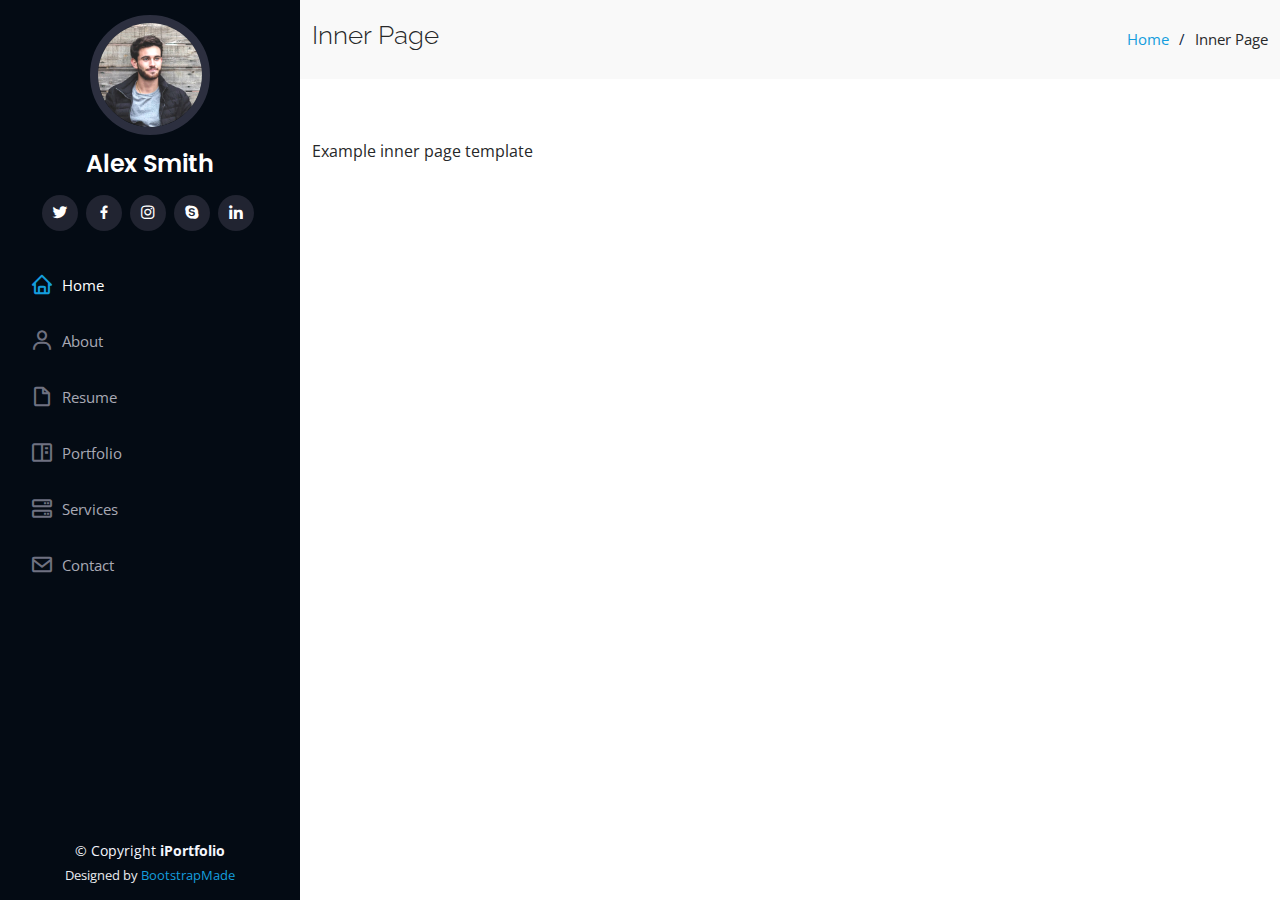
==== inner-page.html @ 53e9608d "add remaing file" ====
<!DOCTYPE html>
<html lang="en">

<head>
  <meta charset="utf-8">
  <meta content="width=device-width, initial-scale=1.0" name="viewport">

  <title>Inner Page - iPortfolio Bootstrap Template</title>
  <meta content="" name="description">
  <meta content="" name="keywords">

  <!-- Favicons -->
  <link href="assets/img/favicon.png" rel="icon">
  <link href="assets/img/apple-touch-icon.png" rel="apple-touch-icon">

  <!-- Google Fonts -->
  <link href="https://fonts.googleapis.com/css?family=Open+Sans:300,300i,400,400i,600,600i,700,700i|Raleway:300,300i,400,400i,500,500i,600,600i,700,700i|Poppins:300,300i,400,400i,500,500i,600,600i,700,700i" rel="stylesheet">

  <!-- Vendor CSS Files -->
  <link href="assets/vendor/aos/aos.css" rel="stylesheet">
  <link href="assets/vendor/bootstrap/css/bootstrap.min.css" rel="stylesheet">
  <link href="assets/vendor/bootstrap-icons/bootstrap-icons.css" rel="stylesheet">
  <link href="assets/vendor/boxicons/css/boxicons.min.css" rel="stylesheet">
  <link href="assets/vendor/glightbox/css/glightbox.min.css" rel="stylesheet">
  <link href="assets/vendor/swiper/swiper-bundle.min.css" rel="stylesheet">

  <!-- Template Main CSS File -->
  <link href="assets/css/style.css" rel="stylesheet">

  <!-- =======================================================
  * Template Name: iPortfolio - v3.6.0
  * Template URL: https://bootstrapmade.com/iportfolio-bootstrap-portfolio-websites-template/
  * Author: BootstrapMade.com
  * License: https://bootstrapmade.com/license/
  ======================================================== -->
</head>

<body>

  <!-- ======= Mobile nav toggle button ======= -->
  <i class="bi bi-list mobile-nav-toggle d-xl-none"></i>

  <!-- ======= Header ======= -->
  <header id="header">
    <div class="d-flex flex-column">

      <div class="profile">
        <img src="assets/img/profile-img.jpg" alt="" class="img-fluid rounded-circle">
        <h1 class="text-light"><a href="index.html">Alex Smith</a></h1>
        <div class="social-links mt-3 text-center">
          <a href="#" class="twitter"><i class="bx bxl-twitter"></i></a>
          <a href="#" class="facebook"><i class="bx bxl-facebook"></i></a>
          <a href="#" class="instagram"><i class="bx bxl-instagram"></i></a>
          <a href="#" class="google-plus"><i class="bx bxl-skype"></i></a>
          <a href="#" class="linkedin"><i class="bx bxl-linkedin"></i></a>
        </div>
      </div>

      <nav id="navbar" class="nav-menu navbar">
        <ul>
          <li><a href="#hero" class="nav-link scrollto active"><i class="bx bx-home"></i> <span>Home</span></a></li>
          <li><a href="#about" class="nav-link scrollto"><i class="bx bx-user"></i> <span>About</span></a></li>
          <li><a href="#resume" class="nav-link scrollto"><i class="bx bx-file-blank"></i> <span>Resume</span></a></li>
          <li><a href="#portfolio" class="nav-link scrollto"><i class="bx bx-book-content"></i> <span>Portfolio</span></a></li>
          <li><a href="#services" class="nav-link scrollto"><i class="bx bx-server"></i> <span>Services</span></a></li>
          <li><a href="#contact" class="nav-link scrollto"><i class="bx bx-envelope"></i> <span>Contact</span></a></li>
        </ul>
      </nav><!-- .nav-menu -->
    </div>
  </header><!-- End Header -->

  <main id="main">

    <!-- ======= Breadcrumbs ======= -->
    <section class="breadcrumbs">
      <div class="container">

        <div class="d-flex justify-content-between align-items-center">
          <h2>Inner Page</h2>
          <ol>
            <li><a href="index.html">Home</a></li>
            <li>Inner Page</li>
          </ol>
        </div>

      </div>
    </section><!-- End Breadcrumbs -->

    <section class="inner-page">
      <div class="container">
        <p>
          Example inner page template
        </p>
      </div>
    </section>

  </main><!-- End #main -->

  <!-- ======= Footer ======= -->
  <footer id="footer">
    <div class="container">
      <div class="copyright">
        &copy; Copyright <strong><span>iPortfolio</span></strong>
      </div>
      <div class="credits">
        <!-- All the links in the footer should remain intact. -->
        <!-- You can delete the links only if you purchased the pro version. -->
        <!-- Licensing information: https://bootstrapmade.com/license/ -->
        <!-- Purchase the pro version with working PHP/AJAX contact form: https://bootstrapmade.com/iportfolio-bootstrap-portfolio-websites-template/ -->
        Designed by <a href="https://bootstrapmade.com/">BootstrapMade</a>
      </div>
    </div>
  </footer><!-- End  Footer -->

  <a href="#" class="back-to-top d-flex align-items-center justify-content-center"><i class="bi bi-arrow-up-short"></i></a>

  <!-- Vendor JS Files -->
  <script src="assets/vendor/aos/aos.js"></script>
  <script src="assets/vendor/bootstrap/js/bootstrap.bundle.min.js"></script>
  <script src="assets/vendor/glightbox/js/glightbox.min.js"></script>
  <script src="assets/vendor/isotope-layout/isotope.pkgd.min.js"></script>
  <script src="assets/vendor/php-email-form/validate.js"></script>
  <script src="assets/vendor/purecounter/purecounter.js"></script>
  <script src="assets/vendor/swiper/swiper-bundle.min.js"></script>
  <script src="assets/vendor/typed.js/typed.min.js"></script>
  <script src="assets/vendor/waypoints/noframework.waypoints.js"></script>

  <!-- Template Main JS File -->
  <script src="assets/js/main.js"></script>

</body>

</html>
---- assets/css/style.css ----
/**
* Template Name: iPortfolio - v3.6.0
* Template URL: https://bootstrapmade.com/iportfolio-bootstrap-portfolio-websites-template/
* Author: BootstrapMade.com
* License: https://bootstrapmade.com/license/
*/

/*--------------------------------------------------------------
# General
--------------------------------------------------------------*/
body {
  font-family: "Open Sans", sans-serif;
  color: #272829;
}

a {
  color: #149ddd;
  text-decoration: none;
}

a:hover {
  color: #37b3ed;
  text-decoration: none;
}

h1, h2, h3, h4, h5, h6 {
  font-family: "Raleway", sans-serif;
}

/*--------------------------------------------------------------
# Back to top button
--------------------------------------------------------------*/
.back-to-top {
  position: fixed;
  visibility: hidden;
  opacity: 0;
  right: 15px;
  bottom: 15px;
  z-index: 996;
  background: #149ddd;
  width: 40px;
  height: 40px;
  border-radius: 50px;
  transition: all 0.4s;
}
.back-to-top i {
  font-size: 28px;
  color: #fff;
  line-height: 0;
}
.back-to-top:hover {
  background: #2eafec;
  color: #fff;
}
.back-to-top.active {
  visibility: visible;
  opacity: 1;
}

/*--------------------------------------------------------------
# Header
--------------------------------------------------------------*/
#header {
  position: fixed;
  top: 0;
  left: 0;
  bottom: 0;
  width: 300px;
  transition: all ease-in-out 0.5s;
  z-index: 9997;
  transition: all 0.5s;
  padding: 0 15px;
  background: #040b14;
  overflow-y: auto;
}
#header .profile img {
  margin: 15px auto;
  display: block;
  width: 120px;
  border: 8px solid #2c2f3f;
}
#header .profile h1 {
  font-size: 24px;
  margin: 0;
  padding: 0;
  font-weight: 600;
  -moz-text-align-last: center;
  text-align-last: center;
  font-family: "Poppins", sans-serif;
}
#header .profile h1 a, #header .profile h1 a:hover {
  color: #fff;
  text-decoration: none;
}
#header .profile .social-links a {
  font-size: 18px;
  display: inline-block;
  background: #212431;
  color: #fff;
  line-height: 1;
  padding: 8px 0;
  margin-right: 4px;
  border-radius: 50%;
  text-align: center;
  width: 36px;
  height: 36px;
  transition: 0.3s;
}
#header .profile .social-links a:hover {
  background: #149ddd;
  color: #fff;
  text-decoration: none;
}

#main {
  margin-left: 300px;
}

@media (max-width: 1199px) {
  #header {
    left: -300px;
  }

  #main {
    margin-left: 0;
  }
}
/*--------------------------------------------------------------
# Navigation Menu
--------------------------------------------------------------*/
/* Desktop Navigation */
.nav-menu {
  padding: 30px 0 0 0;
}
.nav-menu * {
  margin: 0;
  padding: 0;
  list-style: none;
}
.nav-menu > ul > li {
  position: relative;
  white-space: nowrap;
}
.nav-menu a, .nav-menu a:focus {
  display: flex;
  align-items: center;
  color: #a8a9b4;
  padding: 12px 15px;
  margin-bottom: 8px;
  transition: 0.3s;
  font-size: 15px;
}
.nav-menu a i, .nav-menu a:focus i {
  font-size: 24px;
  padding-right: 8px;
  color: #6f7180;
}
.nav-menu a:hover, .nav-menu .active, .nav-menu .active:focus, .nav-menu li:hover > a {
  text-decoration: none;
  color: #fff;
}
.nav-menu a:hover i, .nav-menu .active i, .nav-menu .active:focus i, .nav-menu li:hover > a i {
  color: #149ddd;
}

/* Mobile Navigation */
.mobile-nav-toggle {
  position: fixed;
  right: 15px;
  top: 15px;
  z-index: 9998;
  border: 0;
  font-size: 24px;
  transition: all 0.4s;
  outline: none !important;
  background-color: #149ddd;
  color: #fff;
  width: 40px;
  height: 40px;
  display: inline-flex;
  align-items: center;
  justify-content: center;
  line-height: 0;
  border-radius: 50px;
  cursor: pointer;
}

.mobile-nav-active {
  overflow: hidden;
}
.mobile-nav-active #header {
  left: 0;
}

/*--------------------------------------------------------------
# Hero Section
--------------------------------------------------------------*/
#hero {
  width: 100%;
  height: 100vh;
  background: url("../img/hero-bg.jpg") top center;
  background-size: cover;
}
#hero:before {
  content: "";
  background: rgba(5, 13, 24, 0.3);
  position: absolute;
  bottom: 0;
  top: 0;
  left: 0;
  right: 0;
  z-index: 1;
}
#hero .hero-container {
  position: relative;
  z-index: 2;
  min-width: 300px;
}
#hero h1 {
  margin: 0 0 10px 0;
  font-size: 64px;
  font-weight: 700;
  line-height: 56px;
  color: #fff;
}
#hero p {
  color: #fff;
  margin-bottom: 50px;
  font-size: 26px;
  font-family: "Poppins", sans-serif;
}
#hero p span {
  color: #fff;
  padding-bottom: 4px;
  letter-spacing: 1px;
  border-bottom: 3px solid #149ddd;
}
@media (min-width: 1024px) {
  #hero {
    background-attachment: fixed;
  }
}
@media (max-width: 768px) {
  #hero h1 {
    font-size: 28px;
    line-height: 36px;
  }
  #hero h2 {
    font-size: 18px;
    line-height: 24px;
    margin-bottom: 30px;
  }
}

/*--------------------------------------------------------------
# Sections General
--------------------------------------------------------------*/
section {
  padding: 60px 0;
  overflow: hidden;
}

.section-bg {
  background: #f5f8fd;
}

.section-title {
  padding-bottom: 30px;
}
.section-title h2 {
  font-size: 32px;
  font-weight: bold;
  margin-bottom: 20px;
  padding-bottom: 20px;
  position: relative;
  color: #173b6c;
}
.section-title h2::after {
  content: "";
  position: absolute;
  display: block;
  width: 50px;
  height: 3px;
  background: #149ddd;
  bottom: 0;
  left: 0;
}
.section-title p {
  margin-bottom: 0;
}

/*--------------------------------------------------------------
# About
--------------------------------------------------------------*/
.about .content h3 {
  font-weight: 700;
  font-size: 26px;
  color: #173b6c;
}
.about .content ul {
  list-style: none;
  padding: 0;
}
.about .content ul li {
  margin-bottom: 20px;
  display: flex;
  align-items: center;
}
.about .content ul strong {
  margin-right: 10px;
}
.about .content ul i {
  font-size: 16px;
  margin-right: 5px;
  color: #149ddd;
  line-height: 0;
}
.about .content p:last-child {
  margin-bottom: 0;
}

/*--------------------------------------------------------------
# Facts
--------------------------------------------------------------*/
.facts {
  padding-bottom: 30px;
}
.facts .count-box {
  padding: 30px;
  width: 100%;
}
.facts .count-box i {
  display: block;
  font-size: 44px;
  color: #149ddd;
  float: left;
  line-height: 0;
}
.facts .count-box span {
  font-size: 48px;
  line-height: 40px;
  display: block;
  font-weight: 700;
  color: #050d18;
  margin-left: 60px;
}
.facts .count-box p {
  padding: 15px 0 0 0;
  margin: 0 0 0 60px;
  font-family: "Raleway", sans-serif;
  font-size: 14px;
  color: #122f57;
}
.facts .count-box a {
  font-weight: 600;
  display: block;
  margin-top: 20px;
  color: #122f57;
  font-size: 15px;
  font-family: "Poppins", sans-serif;
  transition: ease-in-out 0.3s;
}
.facts .count-box a:hover {
  color: #1f5297;
}

/*--------------------------------------------------------------
# Akills
--------------------------------------------------------------*/
.skills .progress {
  height: 60px;
  display: block;
  background: none;
  border-radius: 0;
}
.skills .progress .skill {
  padding: 0;
  margin: 0 0 6px 0;
  text-transform: uppercase;
  display: block;
  font-weight: 600;
  font-family: "Poppins", sans-serif;
  color: #050d18;
}
.skills .progress .skill .val {
  float: right;
  font-style: normal;
}
.skills .progress-bar-wrap {
  background: #dce8f8;
  height: 10px;
}
.skills .progress-bar {
  width: 1px;
  height: 10px;
  transition: 0.9s;
  background-color: #149ddd;
}

/*--------------------------------------------------------------
# Resume
--------------------------------------------------------------*/
.resume .resume-title {
  font-size: 26px;
  font-weight: 700;
  margin-top: 20px;
  margin-bottom: 20px;
  color: #050d18;
}
.resume .resume-item {
  padding: 0 0 20px 20px;
  margin-top: -2px;
  border-left: 2px solid #1f5297;
  position: relative;
}
.resume .resume-item h4 {
  line-height: 18px;
  font-size: 18px;
  font-weight: 600;
  text-transform: uppercase;
  font-family: "Poppins", sans-serif;
  color: #050d18;
  margin-bottom: 10px;
}
.resume .resume-item h5 {
  font-size: 16px;
  background: #e4edf9;
  padding: 5px 15px;
  display: inline-block;
  font-weight: 600;
  margin-bottom: 10px;
}
.resume .resume-item ul {
  padding-left: 20px;
}
.resume .resume-item ul li {
  padding-bottom: 10px;
}
.resume .resume-item:last-child {
  padding-bottom: 0;
}
.resume .resume-item::before {
  content: "";
  position: absolute;
  width: 16px;
  height: 16px;
  border-radius: 50px;
  left: -9px;
  top: 0;
  background: #fff;
  border: 2px solid #1f5297;
}

/*--------------------------------------------------------------
# Portfolio
--------------------------------------------------------------*/
.portfolio .portfolio-item {
  margin-bottom: 30px;
}
.portfolio #portfolio-flters {
  padding: 0;
  margin: 0 auto 35px auto;
  list-style: none;
  text-align: center;
  background: #fff;
  border-radius: 50px;
  padding: 2px 15px;
}
.portfolio #portfolio-flters li {
  cursor: pointer;
  display: inline-block;
  padding: 10px 15px 8px 15px;
  font-size: 14px;
  font-weight: 600;
  line-height: 1;
  text-transform: uppercase;
  color: #272829;
  margin-bottom: 5px;
  transition: all 0.3s ease-in-out;
}
.portfolio #portfolio-flters li:hover, .portfolio #portfolio-flters li.filter-active {
  color: #149ddd;
}
.portfolio #portfolio-flters li:last-child {
  margin-right: 0;
}
.portfolio .portfolio-wrap {
  transition: 0.3s;
  position: relative;
  overflow: hidden;
  z-index: 1;
}
.portfolio .portfolio-wrap::before {
  content: "";
  background: rgba(255, 255, 255, 0.5);
  position: absolute;
  left: 0;
  right: 0;
  top: 0;
  bottom: 0;
  transition: all ease-in-out 0.3s;
  z-index: 2;
  opacity: 0;
}
.portfolio .portfolio-wrap .portfolio-links {
  opacity: 1;
  left: 0;
  right: 0;
  bottom: -60px;
  z-index: 3;
  position: absolute;
  transition: all ease-in-out 0.3s;
  display: flex;
  justify-content: center;
}
.portfolio .portfolio-wrap .portfolio-links a {
  color: #fff;
  font-size: 28px;
  text-align: center;
  background: rgba(20, 157, 221, 0.75);
  transition: 0.3s;
  width: 50%;
}
.portfolio .portfolio-wrap .portfolio-links a:hover {
  background: rgba(20, 157, 221, 0.95);
}
.portfolio .portfolio-wrap .portfolio-links a + a {
  border-left: 1px solid #37b3ed;
}
.portfolio .portfolio-wrap:hover::before {
  top: 0;
  left: 0;
  right: 0;
  bottom: 0;
  opacity: 1;
}
.portfolio .portfolio-wrap:hover .portfolio-links {
  opacity: 1;
  bottom: 0;
}

/*--------------------------------------------------------------
# Portfolio Details
--------------------------------------------------------------*/
.portfolio-details {
  padding-top: 40px;
}
.portfolio-details .portfolio-details-slider img {
  width: 100%;
}
.portfolio-details .portfolio-details-slider .swiper-pagination {
  margin-top: 20px;
  position: relative;
}
.portfolio-details .portfolio-details-slider .swiper-pagination .swiper-pagination-bullet {
  width: 12px;
  height: 12px;
  background-color: #fff;
  opacity: 1;
  border: 1px solid #149ddd;
}
.portfolio-details .portfolio-details-slider .swiper-pagination .swiper-pagination-bullet-active {
  background-color: #149ddd;
}
.portfolio-details .portfolio-info {
  padding: 30px;
  box-shadow: 0px 0 30px rgba(5, 13, 24, 0.08);
}
.portfolio-details .portfolio-info h3 {
  font-size: 22px;
  font-weight: 700;
  margin-bottom: 20px;
  padding-bottom: 20px;
  border-bottom: 1px solid #eee;
}
.portfolio-details .portfolio-info ul {
  list-style: none;
  padding: 0;
  font-size: 15px;
}
.portfolio-details .portfolio-info ul li + li {
  margin-top: 10px;
}
.portfolio-details .portfolio-description {
  padding-top: 30px;
}
.portfolio-details .portfolio-description h2 {
  font-size: 26px;
  font-weight: 700;
  margin-bottom: 20px;
}
.portfolio-details .portfolio-description p {
  padding: 0;
}

/*--------------------------------------------------------------
# Services
--------------------------------------------------------------*/
.services .icon-box {
  margin-bottom: 20px;
}
.services .icon {
  float: left;
  display: flex;
  align-items: center;
  justify-content: center;
  width: 54px;
  height: 54px;
  background: #149ddd;
  border-radius: 50%;
  transition: 0.5s;
  border: 1px solid #149ddd;
}
.services .icon i {
  color: #fff;
  font-size: 24px;
  line-height: 0;
}
.services .icon-box:hover .icon {
  background: #fff;
}
.services .icon-box:hover .icon i {
  color: #149ddd;
}
.services .title {
  margin-left: 80px;
  font-weight: 700;
  margin-bottom: 15px;
  font-size: 18px;
}
.services .title a {
  color: #343a40;
}
.services .title a:hover {
  color: #149ddd;
}
.services .description {
  margin-left: 80px;
  line-height: 24px;
  font-size: 14px;
}

/*--------------------------------------------------------------
# Testimonials
--------------------------------------------------------------*/
.testimonials .testimonials-carousel, .testimonials .testimonials-slider {
  overflow: hidden;
}
.testimonials .testimonial-item {
  box-sizing: content-box;
  text-align: center;
  min-height: 320px;
}
.testimonials .testimonial-item .testimonial-img {
  width: 90px;
  border-radius: 50%;
  margin: 0 auto;
}
.testimonials .testimonial-item h3 {
  font-size: 18px;
  font-weight: bold;
  margin: 10px 0 5px 0;
  color: #111;
}
.testimonials .testimonial-item h4 {
  font-size: 14px;
  color: #999;
  margin: 0;
}
.testimonials .testimonial-item .quote-icon-left, .testimonials .testimonial-item .quote-icon-right {
  color: #c3e8fa;
  font-size: 26px;
}
.testimonials .testimonial-item .quote-icon-left {
  display: inline-block;
  left: -5px;
  position: relative;
}
.testimonials .testimonial-item .quote-icon-right {
  display: inline-block;
  right: -5px;
  position: relative;
  top: 10px;
}
.testimonials .testimonial-item p {
  font-style: italic;
  margin: 0 15px 15px 15px;
  padding: 20px;
  background: #fff;
  position: relative;
  margin-bottom: 35px;
  border-radius: 6px;
  box-shadow: 0px 2px 15px rgba(0, 0, 0, 0.1);
}
.testimonials .testimonial-item p::after {
  content: "";
  width: 0;
  height: 0;
  border-top: 20px solid #fff;
  border-right: 20px solid transparent;
  border-left: 20px solid transparent;
  position: absolute;
  bottom: -20px;
  left: calc(50% - 20px);
}
.testimonials .swiper-pagination {
  margin-top: 20px;
  position: relative;
}
.testimonials .swiper-pagination .swiper-pagination-bullet {
  width: 12px;
  height: 12px;
  background-color: #fff;
  opacity: 1;
  border: 1px solid #149ddd;
}
.testimonials .swiper-pagination .swiper-pagination-bullet-active {
  background-color: #149ddd;
}

/*--------------------------------------------------------------
# Contact
--------------------------------------------------------------*/
.contact {
  padding-bottom: 130px;
}
.contact .info {
  padding: 30px;
  background: #fff;
  width: 100%;
  box-shadow: 0 0 24px 0 rgba(0, 0, 0, 0.12);
}
.contact .info i {
  font-size: 20px;
  color: #149ddd;
  float: left;
  width: 44px;
  height: 44px;
  background: #dff3fc;
  display: flex;
  justify-content: center;
  align-items: center;
  border-radius: 50px;
  transition: all 0.3s ease-in-out;
}
.contact .info h4 {
  padding: 0 0 0 60px;
  font-size: 22px;
  font-weight: 600;
  margin-bottom: 5px;
  color: #050d18;
}
.contact .info p {
  padding: 0 0 10px 60px;
  margin-bottom: 20px;
  font-size: 14px;
  color: #173b6c;
}
.contact .info .email p {
  padding-top: 5px;
}
.contact .info .social-links {
  padding-left: 60px;
}
.contact .info .social-links a {
  font-size: 18px;
  display: inline-block;
  background: #333;
  color: #fff;
  line-height: 1;
  padding: 8px 0;
  border-radius: 50%;
  text-align: center;
  width: 36px;
  height: 36px;
  transition: 0.3s;
  margin-right: 10px;
}
.contact .info .social-links a:hover {
  background: #149ddd;
  color: #fff;
}
.contact .info .email:hover i, .contact .info .address:hover i, .contact .info .phone:hover i {
  background: #149ddd;
  color: #fff;
}
.contact .php-email-form {
  width: 100%;
  padding: 30px;
  background: #fff;
  box-shadow: 0 0 24px 0 rgba(0, 0, 0, 0.12);
}
.contact .php-email-form .form-group {
  padding-bottom: 8px;
}
.contact .php-email-form .validate {
  display: none;
  color: red;
  margin: 0 0 15px 0;
  font-weight: 400;
  font-size: 13px;
}
.contact .php-email-form .error-message {
  display: none;
  color: #fff;
  background: #ed3c0d;
  text-align: left;
  padding: 15px;
  font-weight: 600;
}
.contact .php-email-form .error-message br + br {
  margin-top: 25px;
}
.contact .php-email-form .sent-message {
  display: none;
  color: #fff;
  background: #18d26e;
  text-align: center;
  padding: 15px;
  font-weight: 600;
}
.contact .php-email-form .loading {
  display: none;
  background: #fff;
  text-align: center;
  padding: 15px;
}
.contact .php-email-form .loading:before {
  content: "";
  display: inline-block;
  border-radius: 50%;
  width: 24px;
  height: 24px;
  margin: 0 10px -6px 0;
  border: 3px solid #18d26e;
  border-top-color: #eee;
  -webkit-animation: animate-loading 1s linear infinite;
  animation: animate-loading 1s linear infinite;
}
.contact .php-email-form .form-group {
  margin-bottom: 15px;
}
.contact .php-email-form label {
  padding-bottom: 8px;
}
.contact .php-email-form input, .contact .php-email-form textarea {
  border-radius: 0;
  box-shadow: none;
  font-size: 14px;
}
.contact .php-email-form input {
  height: 44px;
}
.contact .php-email-form textarea {
  padding: 10px 15px;
}
.contact .php-email-form button[type=submit] {
  background: #149ddd;
  border: 0;
  padding: 10px 24px;
  color: #fff;
  transition: 0.4s;
  border-radius: 4px;
}
.contact .php-email-form button[type=submit]:hover {
  background: #37b3ed;
}
@-webkit-keyframes animate-loading {
  0% {
    transform: rotate(0deg);
  }
  100% {
    transform: rotate(360deg);
  }
}
@keyframes animate-loading {
  0% {
    transform: rotate(0deg);
  }
  100% {
    transform: rotate(360deg);
  }
}

/*--------------------------------------------------------------
# Breadcrumbs
--------------------------------------------------------------*/
.breadcrumbs {
  padding: 20px 0;
  background: #f9f9f9;
}
.breadcrumbs h2 {
  font-size: 26px;
  font-weight: 300;
}
.breadcrumbs ol {
  display: flex;
  flex-wrap: wrap;
  list-style: none;
  padding: 0;
  margin: 0;
  font-size: 15px;
}
.breadcrumbs ol li + li {
  padding-left: 10px;
}
.breadcrumbs ol li + li::before {
  display: inline-block;
  padding-right: 10px;
  color: #0e2442;
  content: "/";
}
@media (max-width: 768px) {
  .breadcrumbs .d-flex {
    display: block !important;
  }
  .breadcrumbs ol {
    display: block;
  }
  .breadcrumbs ol li {
    display: inline-block;
  }
}

/*--------------------------------------------------------------
# Footer
--------------------------------------------------------------*/
#footer {
  padding: 15px;
  color: #f4f6fd;
  font-size: 14px;
  position: fixed;
  left: 0;
  bottom: 0;
  width: 300px;
  z-index: 9999;
  background: #040b14;
}
#footer .copyright {
  text-align: center;
}
#footer .credits {
  padding-top: 5px;
  text-align: center;
  font-size: 13px;
  color: #eaebf0;
}
@media (max-width: 1199px) {
  #footer {
    position: static;
    width: auto;
    padding-right: 20px 15px;
  }
}
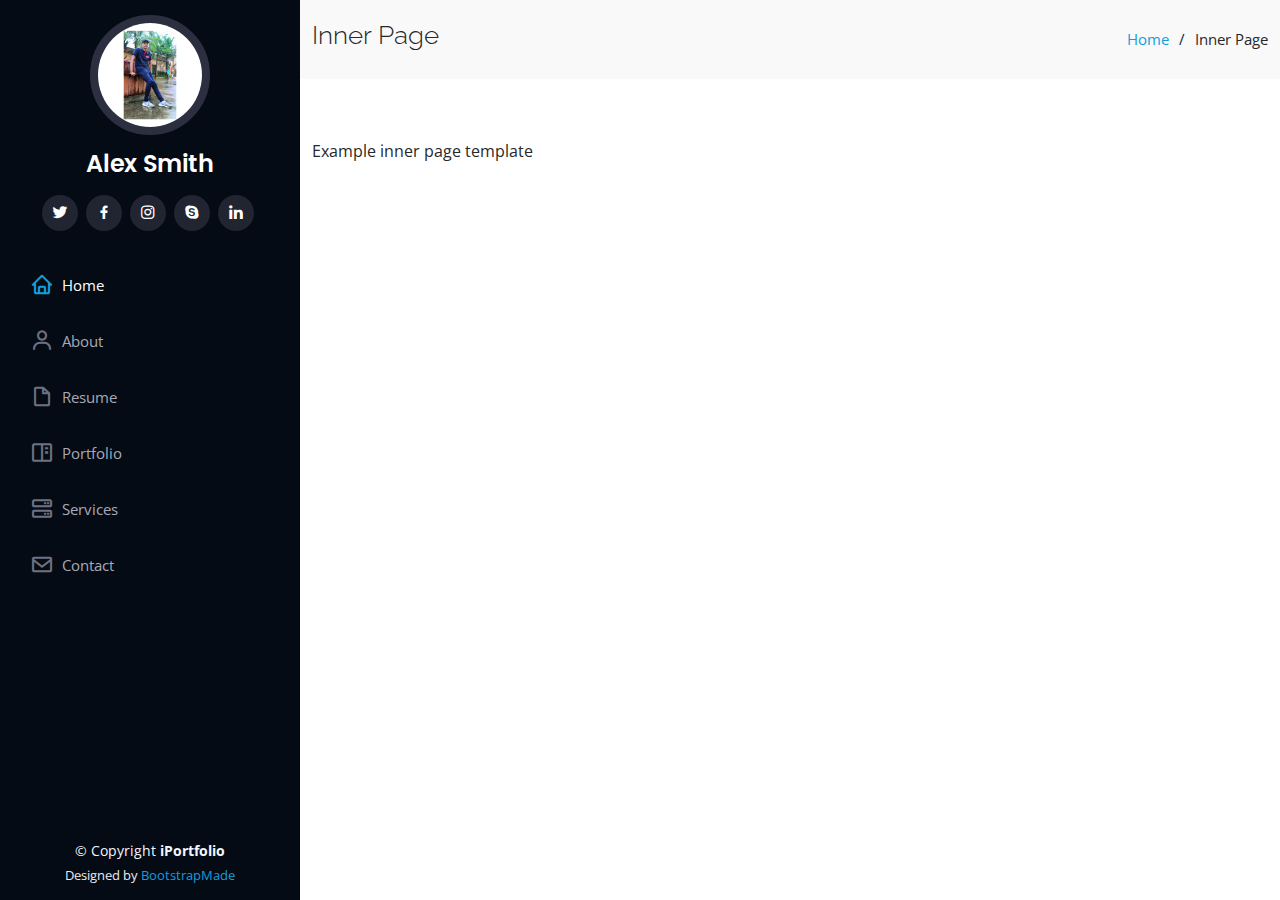
==== commit 4f14aeb9: "change profile" ====
--- a/inner-page.html
+++ b/inner-page.html
@@ -45,7 +45,7 @@
     <div class="d-flex flex-column">
 
       <div class="profile">
-        <img src="assets/img/profile-img.jpg" alt="" class="img-fluid rounded-circle">
+        <img src="assets/img/profile-bg.jpg" alt="" class="img-fluid rounded-circle">
         <h1 class="text-light"><a href="index.html">Alex Smith</a></h1>
         <div class="social-links mt-3 text-center">
           <a href="#" class="twitter"><i class="bx bxl-twitter"></i></a>
@@ -130,4 +130,4 @@
 
 </body>
 
-</html>+</html>
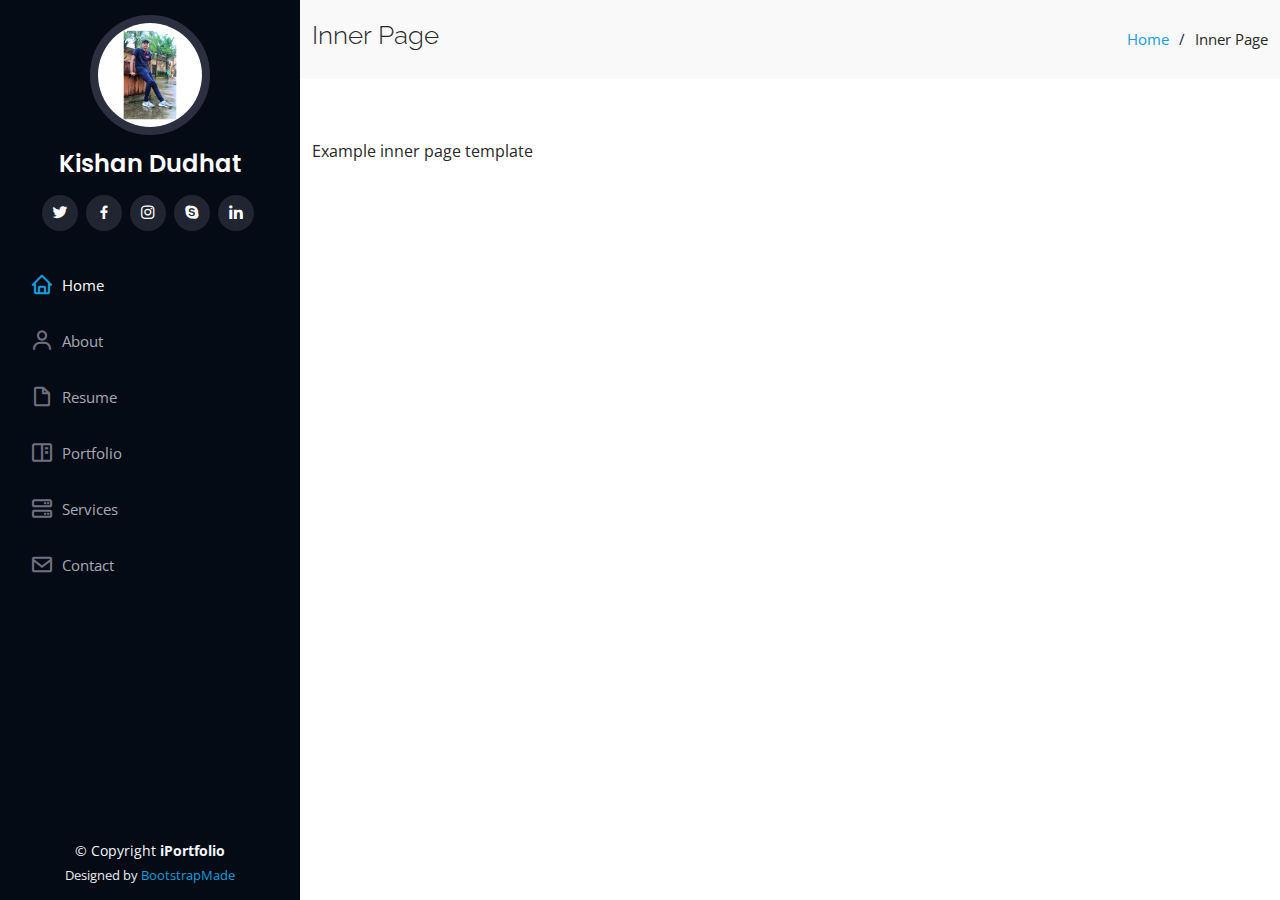
==== commit a7160efa: "chanage nm" ====
--- a/inner-page.html
+++ b/inner-page.html
@@ -46,7 +46,7 @@
 
       <div class="profile">
         <img src="assets/img/profile-bg.jpg" alt="" class="img-fluid rounded-circle">
-        <h1 class="text-light"><a href="index.html">Alex Smith</a></h1>
+        <h1 class="text-light"><a href="index.html">Kishan Dudhat</a></h1>
         <div class="social-links mt-3 text-center">
           <a href="#" class="twitter"><i class="bx bxl-twitter"></i></a>
           <a href="#" class="facebook"><i class="bx bxl-facebook"></i></a>
